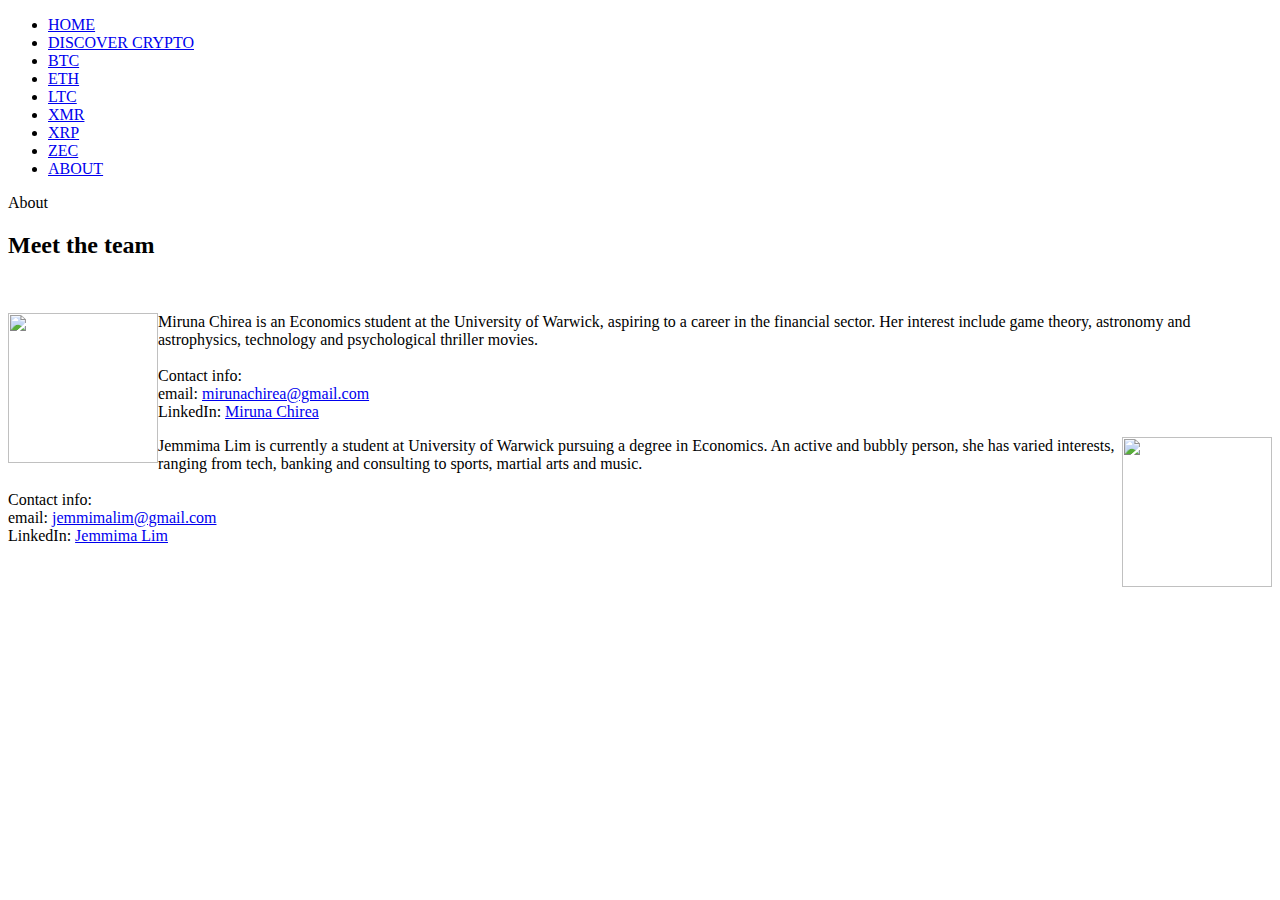
==== about.html @ 4377d3b5 "Update about.html" ====
<!DOCTYPE HTML>
<html>
	<head>
		<title>About</title>
		<meta charset="utf-8" />
		<meta name="viewport" content="width=device-width, initial-scale=1" />
		<link rel="stylesheet" href="main.css" />
		<link rel="shortcut icon" href="favicon.ico" />
	</head>
	<body>
<link rel="stylesheet" href="https://fonts.googleapis.com/css?family=Play" >
		<div id="topnav">
		<ul>
  			<li><a href="index.html">HOME</a></li>
  			<li><a href="discovercrypto.html">DISCOVER CRYPTO</a></li>	
			<li><a href="btc.html">BTC</a></li>
			<li><a href="eth.html">ETH</a></li>
			<li><a href="ltc.html">LTC</a></li>
			<li><a href="xmr.html">XMR</a></li>
			<li><a href="xrp.html">XRP</a></li>
			<li><a href="zec.html">ZEC</a></li>
			<li><a href="about.html">ABOUT</a></li>
		</ul>
		</div>
		<section id="banner" class="bg-img" data-bg="spate3.jpeg">
			<div class="inner">
				<header>
					<p>About</p>
				</header>
				</div>
				</section>

			<section id="one" class="wrapper post bg-img" data-bg="banner2.png">
				<div class="inner">
					<article class="box">
						<header>
							<h2>Meet the team</h2>
						</header><br>
						<div class="content">
							<p>
<img src="mira.png" style="width:150px;height:150px;" align="left">
 Miruna Chirea is an Economics student at the University of Warwick, aspiring to a career in the financial sector. Her interest include game theory, astronomy and astrophysics, technology and psychological thriller movies.<br><br>
Contact info:<br>
email: <a id="bubu" href="mailto: mirunachirea@gmail.com">mirunachirea@gmail.com</a><br>
LinkedIn: <a id="bubu" href="https://www.linkedin.com/in/miruna-chirea-96830714a/">Miruna Chirea</a><br>               

</p>
<p>
<img src="jem.png" style="width: 150px;height:150px;" align="right">
Jemmima Lim is currently a student at University of Warwick pursuing a degree in Economics. An active and bubbly person, she has varied interests, ranging from tech, banking and consulting to sports, martial arts and music.<br><br>
Contact info:<br>
email: <a id="bubu" href="mailto: jemmimalim@gmail.com">jemmimalim@gmail.com</a><br>
LinkedIn: <a id="bubu" href="https://www.linkedin.com/in/jemmima-lim-20b9a5149/">Jemmima Lim</a>
</p>

						</div>

					</article>
				</div>
			</section>
			<script src="jquery.min.js"></script>
			<script src="jquery.scrolly.min.js"></script>
			<script src="jquery.scrollex.min.js"></script>
			<script src="skel.min.js"></script>
			<script src="util.js"></script>
			<script src="main.js"></script>

	</body>
</html>
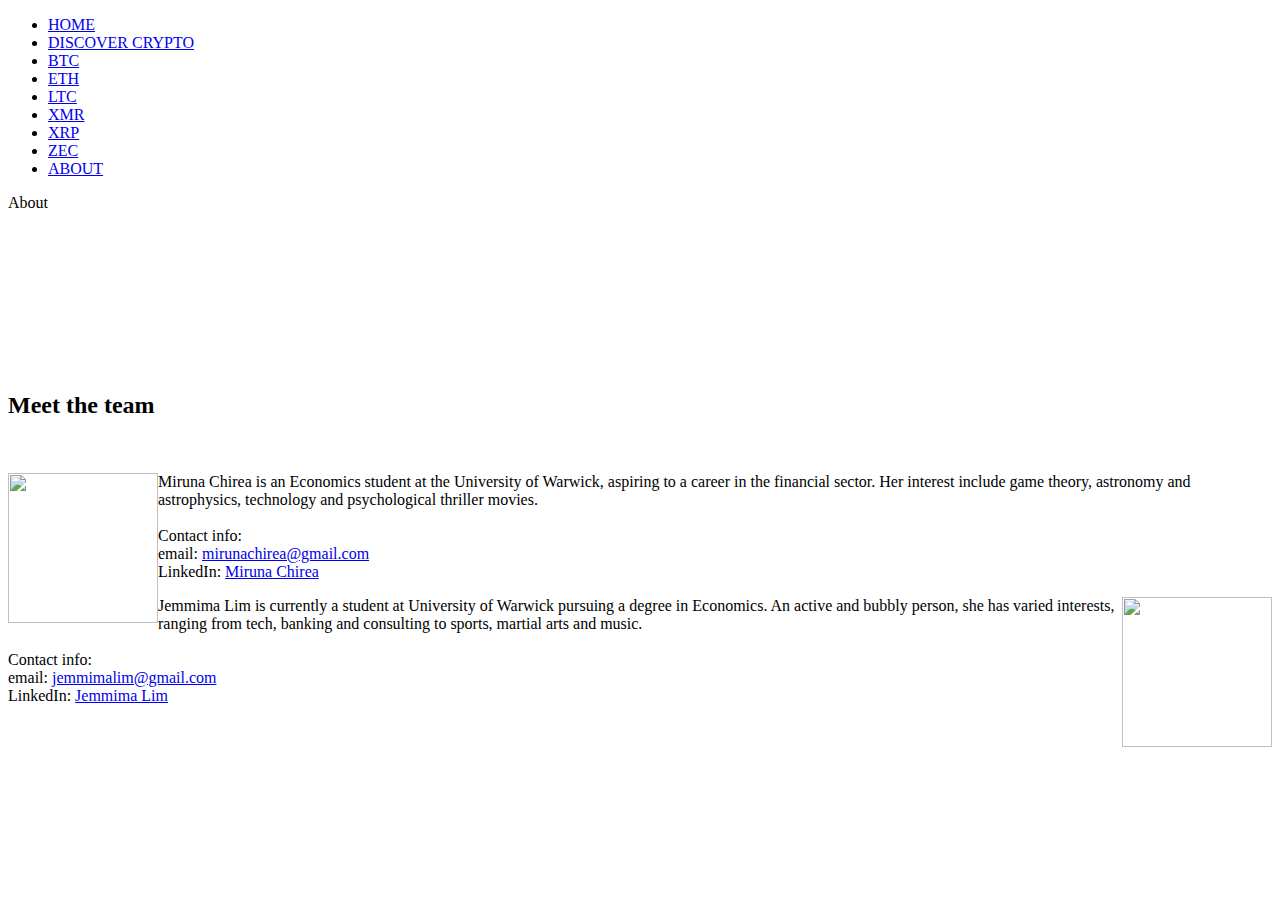
==== commit f161c30b: "Update about.html" ====
--- a/about.html
+++ b/about.html
@@ -25,7 +25,10 @@
 		<section id="banner" class="bg-img" data-bg="spate3.jpeg">
 			<div class="inner">
 				<header>
-					<p>About</p>
+					<p>About</p><br><br><br><br><br><br><br><br>
+					<section id="section01" class="demo">
+  <a href="#one"><span></span></a>
+</section>
 				</header>
 				</div>
 				</section>
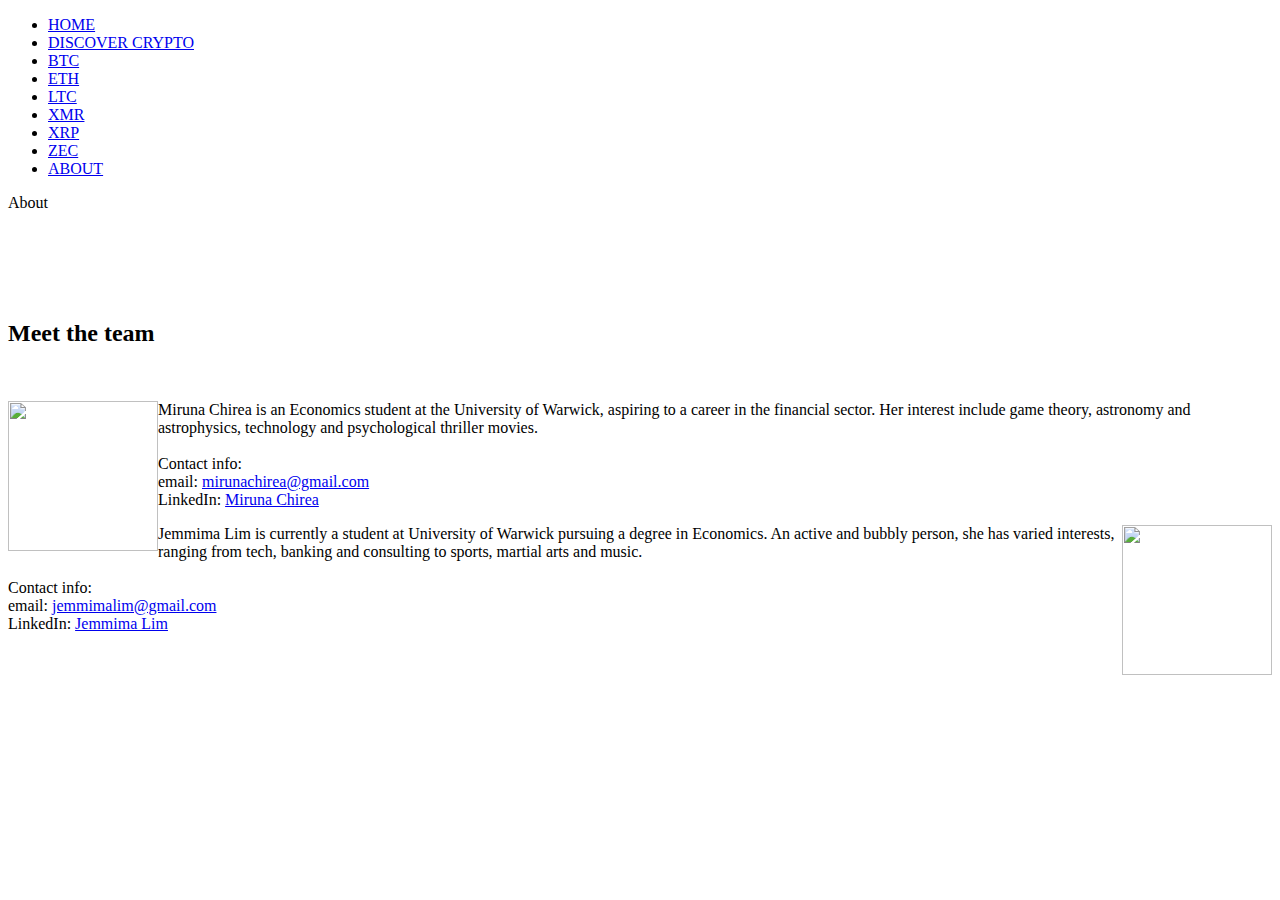
==== commit 9386c5e7: "Update about.html" ====
--- a/about.html
+++ b/about.html
@@ -25,7 +25,7 @@
 		<section id="banner" class="bg-img" data-bg="spate3.jpeg">
 			<div class="inner">
 				<header>
-					<p>About</p><br><br><br><br><br><br><br><br>
+					<p>About</p><br><br><br><br>
 					<section id="section01" class="demo">
   <a href="#one"><span></span></a>
 </section>
@@ -67,6 +67,7 @@
 			<script src="skel.min.js"></script>
 			<script src="util.js"></script>
 			<script src="main.js"></script>
+		        <script src="jos.js"></script>
 
 	</body>
 </html>
